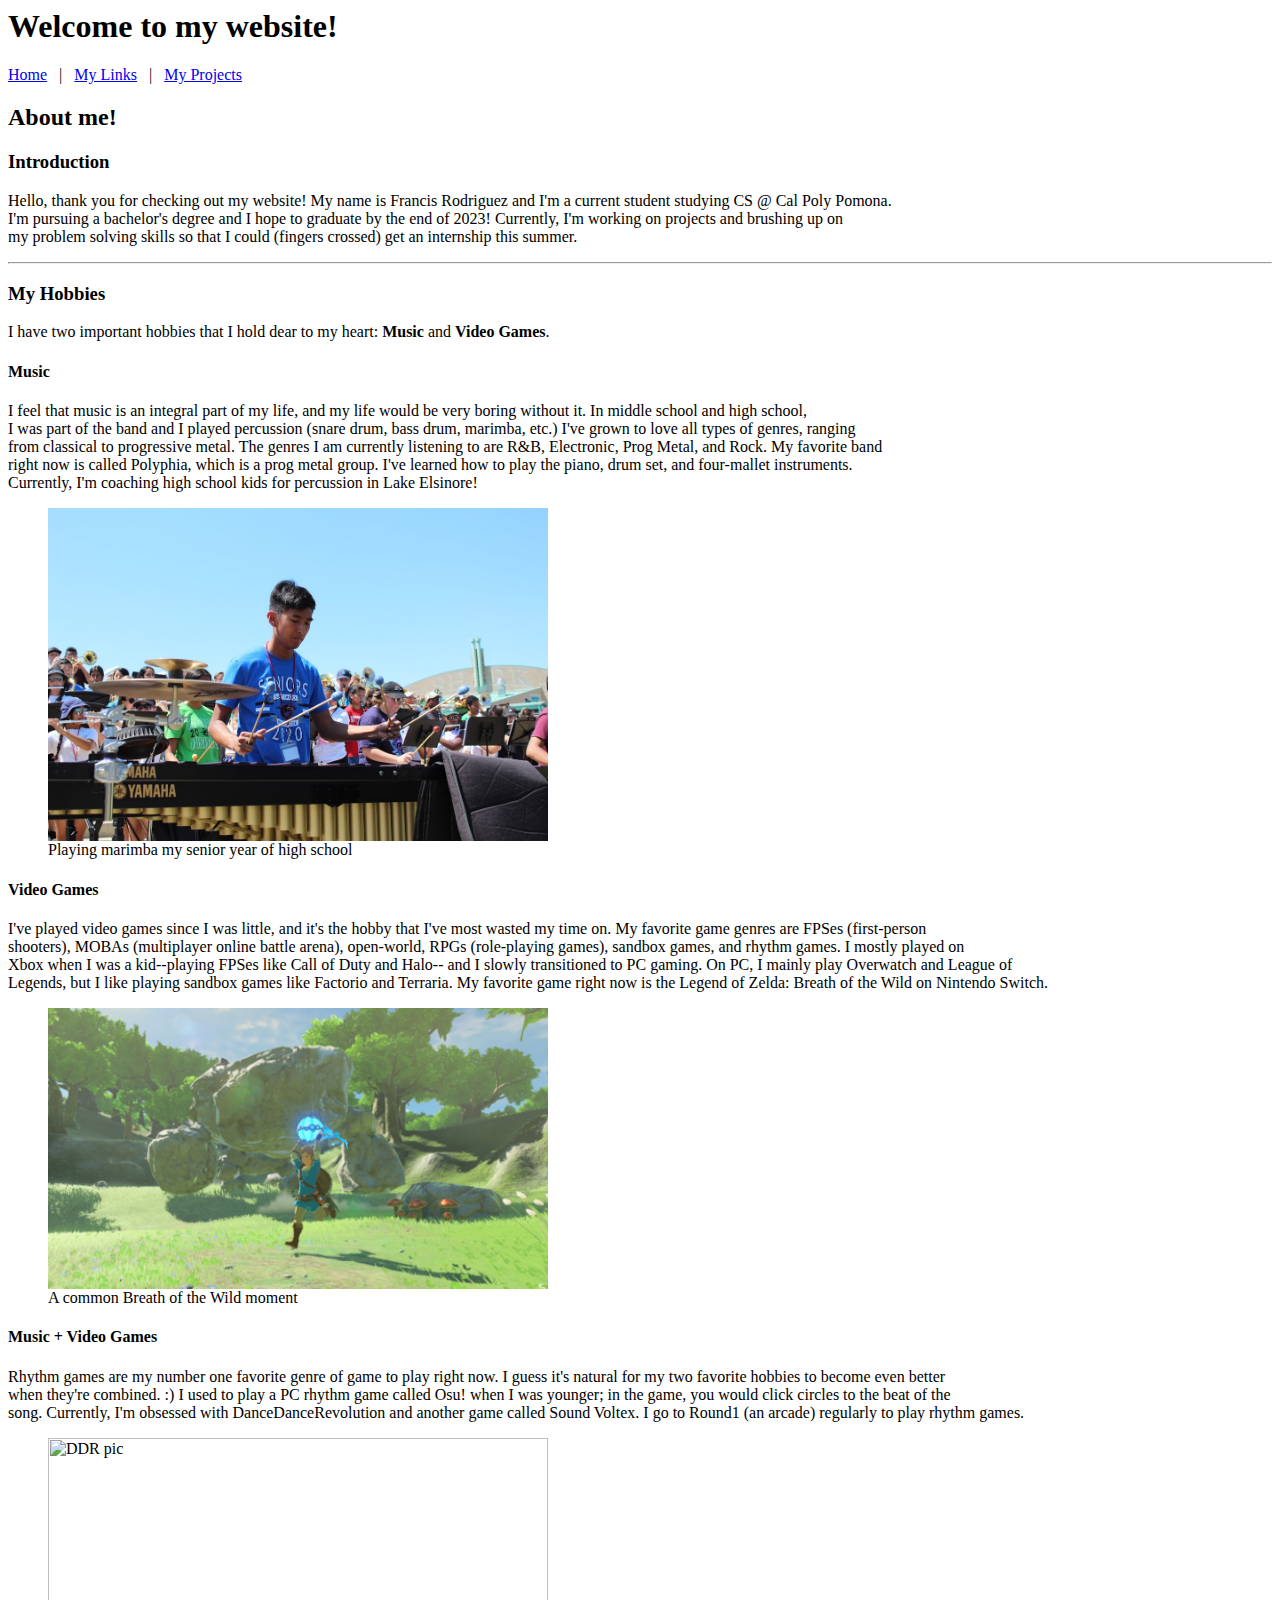
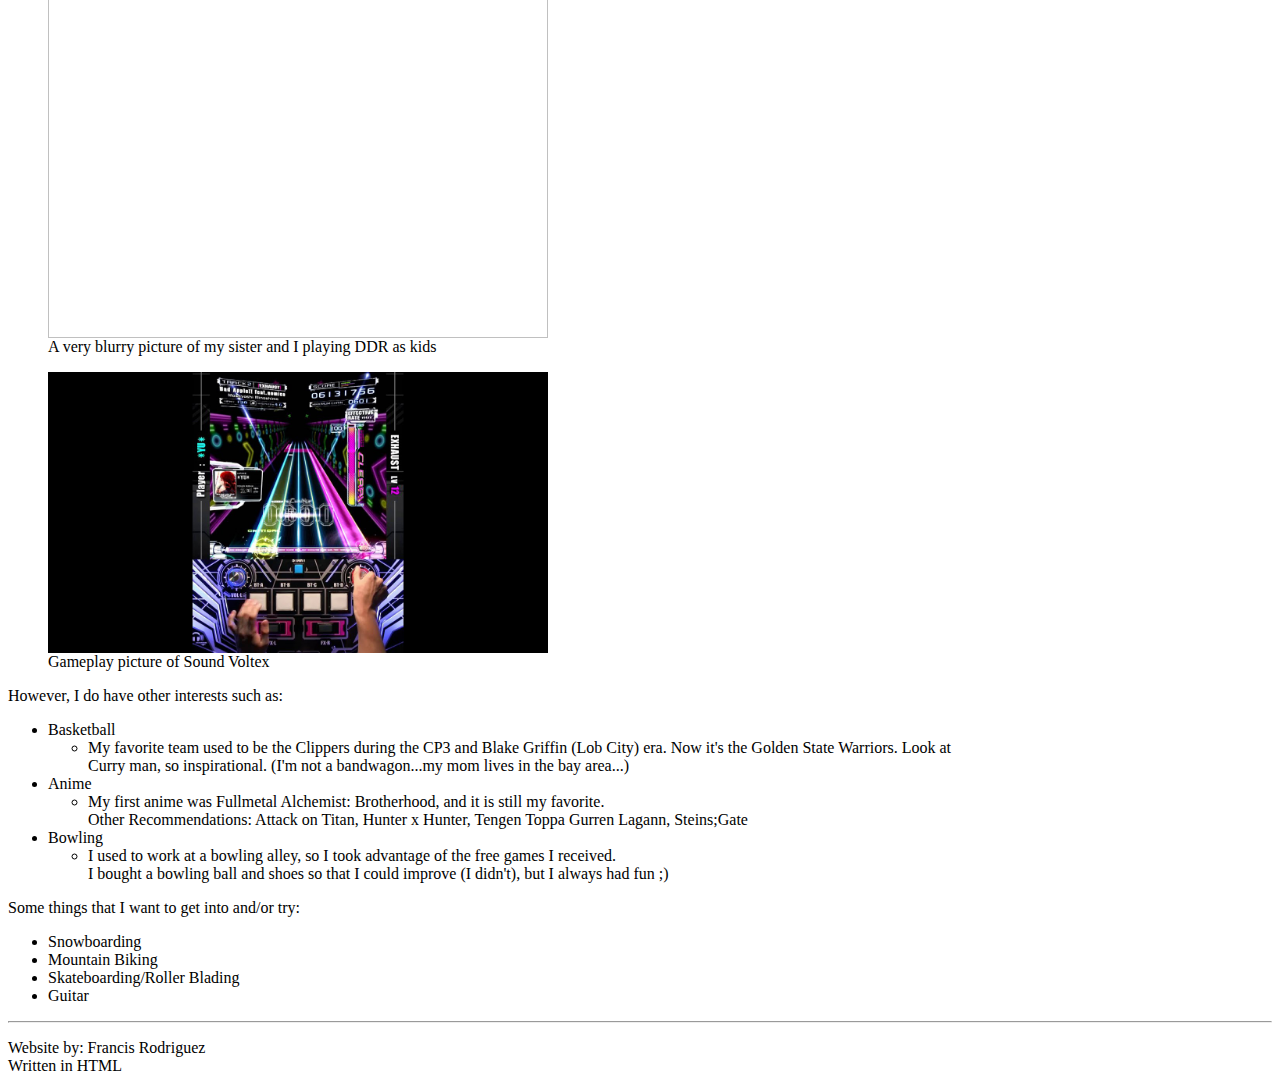
==== index.html @ 781f0ef2 "First commit" ====
<html>
    <head>
        <!-- Requirement-1.A -->
        <title>Francis' Website!</title>
    </head>

    <body>
        <!-- Requirement-1.B -->
        <header>
            <!-- Requirement-1.F -->
            <h1>Welcome to my website!</h1>
        </header>
        
        <!-- Requirement-1.D -->
        <nav>
            <a href="index.html">Home</a>
            <!-- Whitespace between anchors -->
            &nbsp;&nbsp;|&nbsp;&nbsp;
            <!-- Requirement-1.J -->
            <a href="pages/links.html">My Links</a>
            &nbsp;&nbsp;|&nbsp;&nbsp;
            <a href="pages/projects.html">My Projects</a>
        </nav>

        <!-- Requirement-1.E -->
        <section>
            <h2>About me!</h2>
            <h3>Introduction</h3>
            <!-- Requirement-1.G -->
            <p>
                Hello, thank you for checking out my website! My name is Francis Rodriguez and I'm a current student studying CS @ Cal Poly Pomona. <br>
                I'm pursuing a bachelor's degree and I hope to graduate by the end of 2023! Currently, I'm working on projects and brushing up on <br>
                my problem solving skills so that I could (fingers crossed) get an internship this summer.
            </p>
        </section>

        <!-- Line Splitter -->
        <hr>

        <section>
            <h3>My Hobbies</h3>
            <p>
                I have two important hobbies that I hold dear to my heart: <b>Music</b> and <b>Video Games</b>. <br>

                <h4>Music</h4>
                <p>
                    I feel that music is an integral part of my life, and my life would be very boring without it. In middle school and high school, <br>
                    I was part of the band and I played percussion (snare drum, bass drum, marimba, etc.) I've grown to love all types of genres, ranging <br>
                    from classical to progressive metal. The genres I am currently listening to are R&B, Electronic, Prog Metal, and Rock. My favorite band <br>
                    right now is called Polyphia, which is a prog metal group. I've learned how to play the piano, drum set, and four-mallet instruments. <br>
                    Currently, I'm coaching high school kids for percussion in Lake Elsinore! <br>
                    <!-- Requirement-1.L -->
                    <figure>
                        <!-- Requirement-1.N -->
                        <img src="images/marimba.JPG" alt="Marimba pic" width="500">
                        <!-- Requirement-1.M -->
                        <figcaption>Playing marimba my senior year of high school</figcaption>
                    </figure>
                </p>
                
                <h4>Video Games</h4>
                <p>
                    I've played video games since I was little, and it's the hobby that I've most wasted my time on. My favorite game genres are FPSes (first-person <br>
                    shooters), MOBAs (multiplayer online battle arena), open-world, RPGs (role-playing games), sandbox games, and rhythm games. I mostly played on <br>
                    Xbox when I was a kid--playing FPSes like Call of Duty and Halo-- and I slowly transitioned to PC gaming. On PC, I mainly play Overwatch and League of <br>
                    Legends, but I like playing sandbox games like Factorio and Terraria. My favorite game right now is the Legend of Zelda: Breath of the Wild on Nintendo Switch. <br>
                    <figure>
                        <img src="images/botw.png" alt="Breath of the wild pic" width="500">
                        <figcaption>A common Breath of the Wild moment</figcaption>
                    </figure>
                </p>

                <h4>Music + Video Games</h4>
                <p>
                    Rhythm games are my number one favorite genre of game to play right now. I guess it's natural for my two favorite hobbies to become even better <br>
                    when they're combined. :)   I used to play a PC rhythm game called Osu! when I was younger; in the game, you would click circles to the beat of the <br>
                    song. Currently, I'm obsessed with DanceDanceRevolution and another game called Sound Voltex. I go to Round1 (an arcade) regularly to play rhythm games. <br>
                    <figure>
                        <img src="images/ddr.PNG" alt="DDR pic" width="500">
                        <figcaption>A very blurry picture of my sister and I playing DDR as kids</figcaption>
                    </figure>
                    <figure>
                        <img src="images/sdvx.jpg" alt="SDVX pic" width="500">
                        <figcaption>Gameplay picture of Sound Voltex</figcaption>
                    </figure>
                </p>

                <p>However, I do have other interests such as:</p>
                <!-- Requirement-1.K -->
                <ul>
                    <li>Basketball</li>
                    <ul>
                        <li>My favorite team used to be the Clippers during the CP3 and Blake Griffin (Lob City) era. Now it's the Golden State Warriors. Look at <br>
                            Curry man, so inspirational. (I'm not a bandwagon...my mom lives in the bay area...)</li>
                    </ul>
                    <li>Anime</li>
                    <ul>
                        <li>My first anime was Fullmetal Alchemist: Brotherhood, and it is still my favorite. <br>
                            Other Recommendations: Attack on Titan, Hunter x Hunter, Tengen Toppa Gurren Lagann, Steins;Gate</li>
                    </ul>
                    <li>Bowling</li>
                    <ul>
                        <li>I used to work at a bowling alley, so I took advantage of the free games I received. <br>
                            I bought a bowling ball and shoes so that I could improve (I didn't), but I always had fun ;)</li>
                    </ul>
                </ul>
                Some things that I want to get into and/or try:
                <ul>
                    <li>Snowboarding</li>
                    <li>Mountain Biking</li>
                    <li>Skateboarding/Roller Blading</li>
                    <li>Guitar</li>
                </ul>
            </p>
        </section>

        <hr>

        <!-- Requirement-1.C -->
        <footer>
            <p>
                <!-- Requirement-1.H -->
                Website by: <span>Francis Rodriguez</span>
                <br>
                Written in <span>HTML</span>
            </p> 
        </footer>
    </body>
</html>
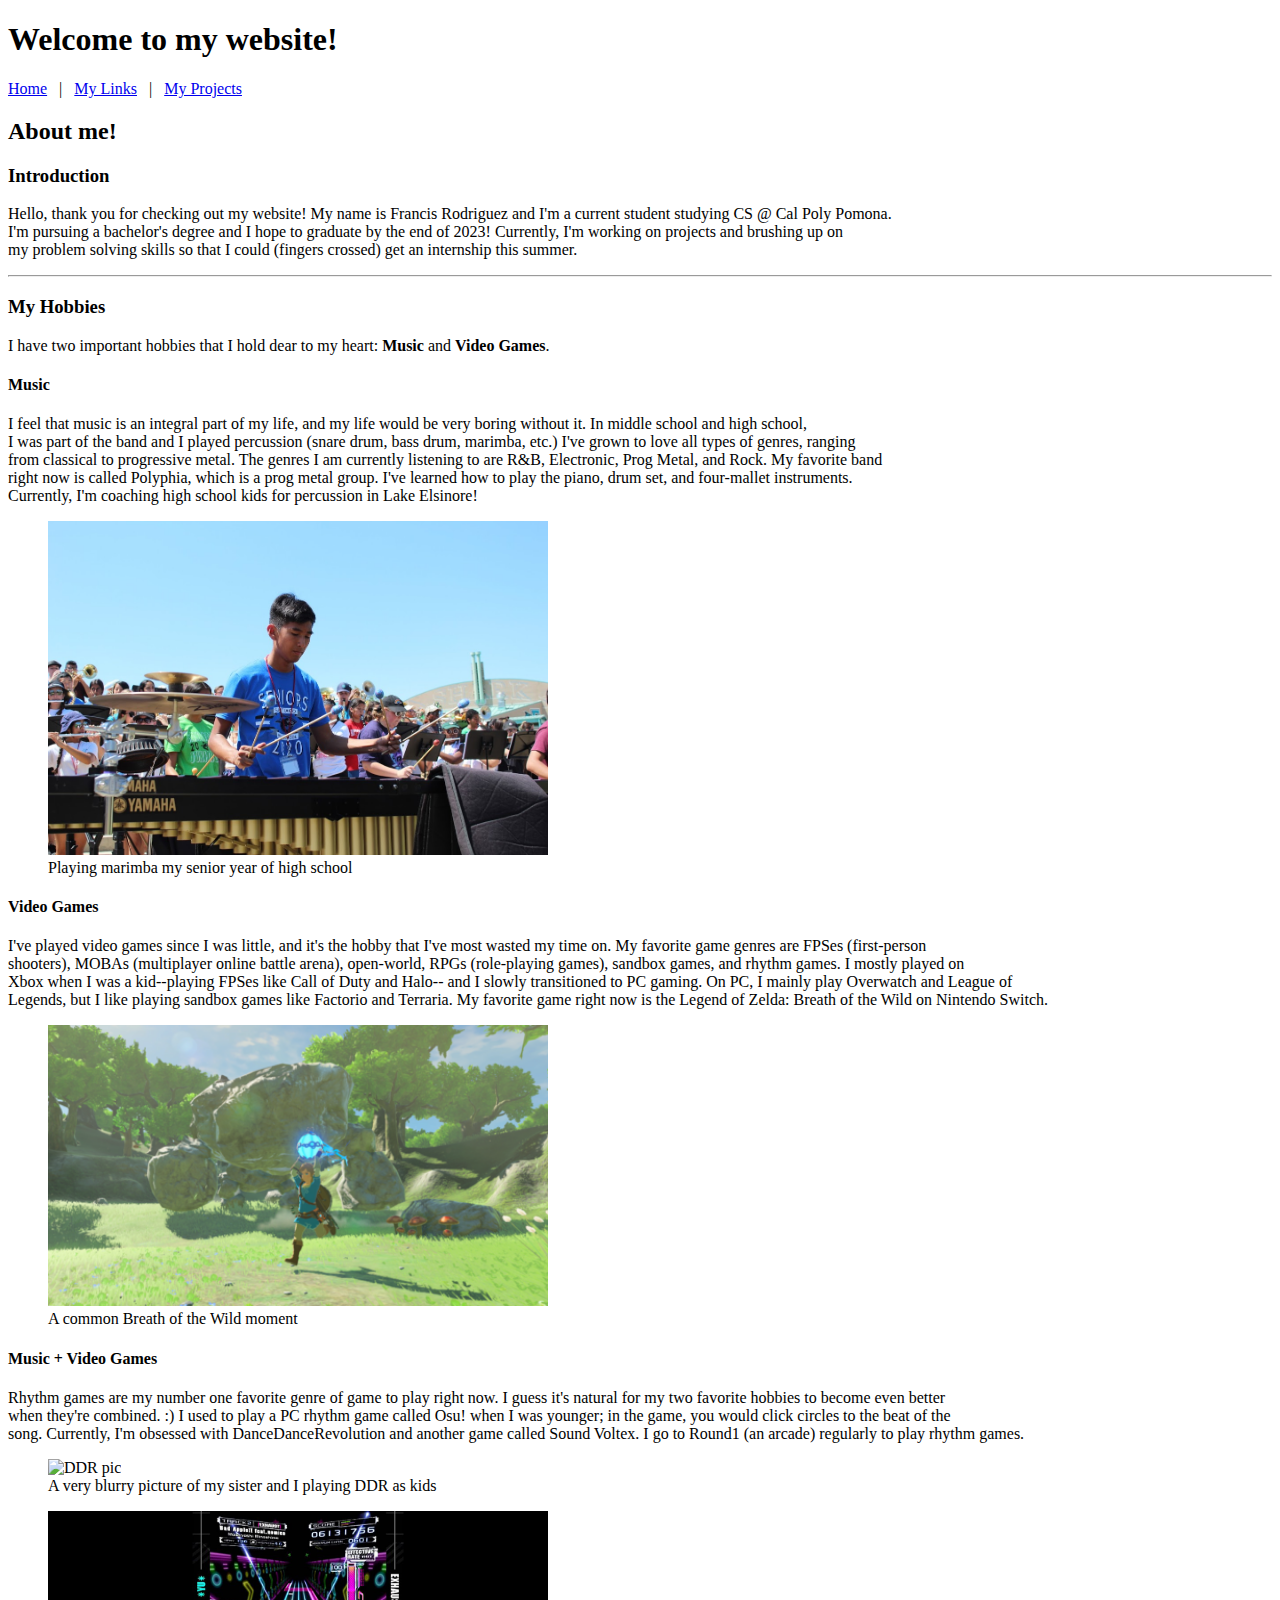
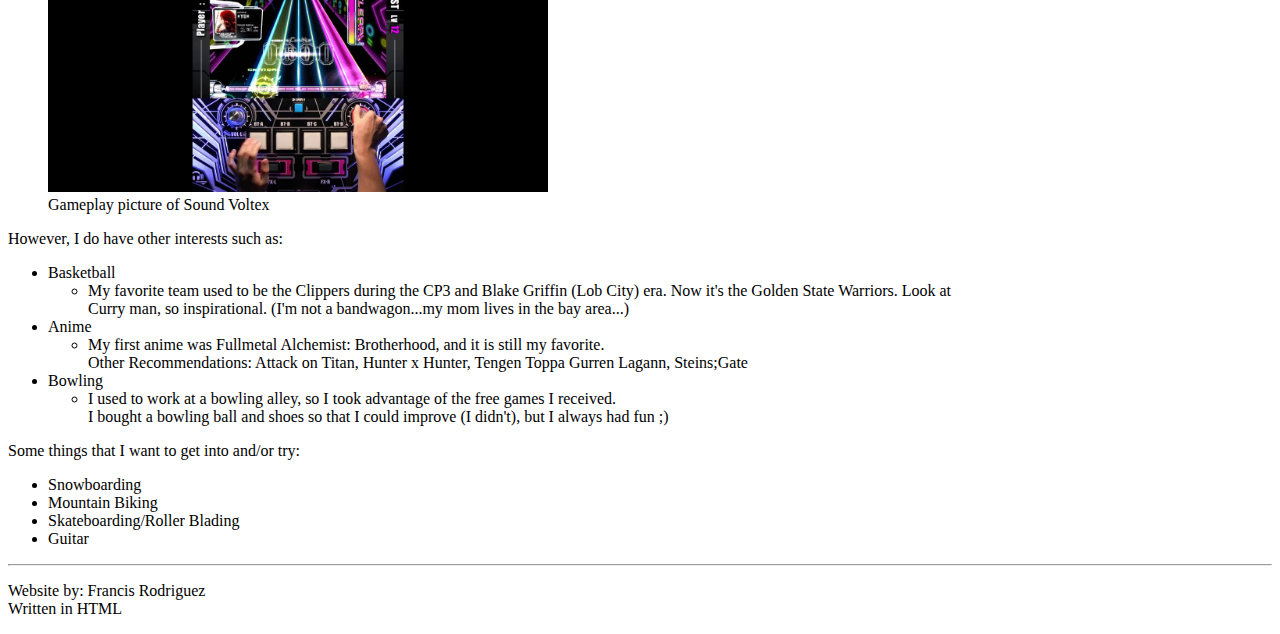
==== commit d43e0b5b: "Validated HTML formatting" ====
--- a/index.html
+++ b/index.html
@@ -1,4 +1,5 @@
-<html>
+<!DOCTYPE html>
+<html lang="en">
     <head>
         <!-- Requirement-1.A -->
         <title>Francis' Website!</title>
@@ -39,70 +40,68 @@
 
         <section>
             <h3>My Hobbies</h3>
-            <p>
-                I have two important hobbies that I hold dear to my heart: <b>Music</b> and <b>Video Games</b>. <br>
+            <p>I have two important hobbies that I hold dear to my heart: <b>Music</b> and <b>Video Games</b>. </p>
+            <h4>Music</h4>
+            <p>I feel that music is an integral part of my life, and my life would be very boring without it. In middle school and high school, <br>
+                I was part of the band and I played percussion (snare drum, bass drum, marimba, etc.) I've grown to love all types of genres, ranging <br>
+                from classical to progressive metal. The genres I am currently listening to are R&B, Electronic, Prog Metal, and Rock. My favorite band <br>
+                right now is called Polyphia, which is a prog metal group. I've learned how to play the piano, drum set, and four-mallet instruments. <br>
+                Currently, I'm coaching high school kids for percussion in Lake Elsinore! </p>
+            <!-- Requirement-1.L -->
+            <figure>
+                <!-- Requirement-1.N -->
+                <img src="images/marimba.JPG" alt="Marimba pic" width="500">
+                <!-- Requirement-1.M -->
+                <figcaption>Playing marimba my senior year of high school</figcaption>
+            </figure>
+                
+                
+            <h4>Video Games</h4>
+            <p>I've played video games since I was little, and it's the hobby that I've most wasted my time on. My favorite game genres are FPSes (first-person <br>
+                shooters), MOBAs (multiplayer online battle arena), open-world, RPGs (role-playing games), sandbox games, and rhythm games. I mostly played on <br>
+                Xbox when I was a kid--playing FPSes like Call of Duty and Halo-- and I slowly transitioned to PC gaming. On PC, I mainly play Overwatch and League of <br>
+                Legends, but I like playing sandbox games like Factorio and Terraria. My favorite game right now is the Legend of Zelda: Breath of the Wild on Nintendo Switch. </p>
+            <figure>
+                <img src="images/botw.png" alt="Breath of the wild pic" width="500">
+                <figcaption>A common Breath of the Wild moment</figcaption>
+            </figure>
 
-                <h4>Music</h4>
-                <p>
-                    I feel that music is an integral part of my life, and my life would be very boring without it. In middle school and high school, <br>
-                    I was part of the band and I played percussion (snare drum, bass drum, marimba, etc.) I've grown to love all types of genres, ranging <br>
-                    from classical to progressive metal. The genres I am currently listening to are R&B, Electronic, Prog Metal, and Rock. My favorite band <br>
-                    right now is called Polyphia, which is a prog metal group. I've learned how to play the piano, drum set, and four-mallet instruments. <br>
-                    Currently, I'm coaching high school kids for percussion in Lake Elsinore! <br>
-                    <!-- Requirement-1.L -->
-                    <figure>
-                        <!-- Requirement-1.N -->
-                        <img src="images/marimba.JPG" alt="Marimba pic" width="500">
-                        <!-- Requirement-1.M -->
-                        <figcaption>Playing marimba my senior year of high school</figcaption>
-                    </figure>
-                </p>
-                
-                <h4>Video Games</h4>
-                <p>
-                    I've played video games since I was little, and it's the hobby that I've most wasted my time on. My favorite game genres are FPSes (first-person <br>
-                    shooters), MOBAs (multiplayer online battle arena), open-world, RPGs (role-playing games), sandbox games, and rhythm games. I mostly played on <br>
-                    Xbox when I was a kid--playing FPSes like Call of Duty and Halo-- and I slowly transitioned to PC gaming. On PC, I mainly play Overwatch and League of <br>
-                    Legends, but I like playing sandbox games like Factorio and Terraria. My favorite game right now is the Legend of Zelda: Breath of the Wild on Nintendo Switch. <br>
-                    <figure>
-                        <img src="images/botw.png" alt="Breath of the wild pic" width="500">
-                        <figcaption>A common Breath of the Wild moment</figcaption>
-                    </figure>
-                </p>
-
-                <h4>Music + Video Games</h4>
-                <p>
-                    Rhythm games are my number one favorite genre of game to play right now. I guess it's natural for my two favorite hobbies to become even better <br>
-                    when they're combined. :)   I used to play a PC rhythm game called Osu! when I was younger; in the game, you would click circles to the beat of the <br>
-                    song. Currently, I'm obsessed with DanceDanceRevolution and another game called Sound Voltex. I go to Round1 (an arcade) regularly to play rhythm games. <br>
-                    <figure>
-                        <img src="images/ddr.PNG" alt="DDR pic" width="500">
-                        <figcaption>A very blurry picture of my sister and I playing DDR as kids</figcaption>
-                    </figure>
-                    <figure>
-                        <img src="images/sdvx.jpg" alt="SDVX pic" width="500">
-                        <figcaption>Gameplay picture of Sound Voltex</figcaption>
-                    </figure>
-                </p>
+            <h4>Music + Video Games</h4>
+            <p>Rhythm games are my number one favorite genre of game to play right now. I guess it's natural for my two favorite hobbies to become even better <br>
+            when they're combined. :)   I used to play a PC rhythm game called Osu! when I was younger; in the game, you would click circles to the beat of the <br>
+            song. Currently, I'm obsessed with DanceDanceRevolution and another game called Sound Voltex. I go to Round1 (an arcade) regularly to play rhythm games. </p>
+            <figure>
+                <img src="images/ddr.PNG" alt="DDR pic" width="500">
+                <figcaption>A very blurry picture of my sister and I playing DDR as kids</figcaption>
+            </figure>
+            <figure>
+                <img src="images/sdvx.jpg" alt="SDVX pic" width="500">
+                <figcaption>Gameplay picture of Sound Voltex</figcaption>
+            </figure>
 
                 <p>However, I do have other interests such as:</p>
                 <!-- Requirement-1.K -->
                 <ul>
-                    <li>Basketball</li>
-                    <ul>
-                        <li>My favorite team used to be the Clippers during the CP3 and Blake Griffin (Lob City) era. Now it's the Golden State Warriors. Look at <br>
-                            Curry man, so inspirational. (I'm not a bandwagon...my mom lives in the bay area...)</li>
-                    </ul>
-                    <li>Anime</li>
-                    <ul>
-                        <li>My first anime was Fullmetal Alchemist: Brotherhood, and it is still my favorite. <br>
-                            Other Recommendations: Attack on Titan, Hunter x Hunter, Tengen Toppa Gurren Lagann, Steins;Gate</li>
-                    </ul>
-                    <li>Bowling</li>
-                    <ul>
-                        <li>I used to work at a bowling alley, so I took advantage of the free games I received. <br>
-                            I bought a bowling ball and shoes so that I could improve (I didn't), but I always had fun ;)</li>
-                    </ul>
+                    <li>Basketball
+                        <ul>
+                            <li>My favorite team used to be the Clippers during the CP3 and Blake Griffin (Lob City) era. Now it's the Golden State Warriors. Look at <br>
+                                Curry man, so inspirational. (I'm not a bandwagon...my mom lives in the bay area...)</li>
+                        </ul>
+                    </li>
+                    
+                    <li>Anime
+                        <ul>
+                            <li>My first anime was Fullmetal Alchemist: Brotherhood, and it is still my favorite. <br>
+                                Other Recommendations: Attack on Titan, Hunter x Hunter, Tengen Toppa Gurren Lagann, Steins;Gate</li>
+                        </ul>
+                    </li>
+                    
+                    <li>Bowling
+                        <ul>
+                            <li>I used to work at a bowling alley, so I took advantage of the free games I received. <br>
+                                I bought a bowling ball and shoes so that I could improve (I didn't), but I always had fun ;)</li>
+                        </ul>
+                    </li>
                 </ul>
                 Some things that I want to get into and/or try:
                 <ul>
@@ -111,7 +110,6 @@
                     <li>Skateboarding/Roller Blading</li>
                     <li>Guitar</li>
                 </ul>
-            </p>
         </section>
 
         <hr>
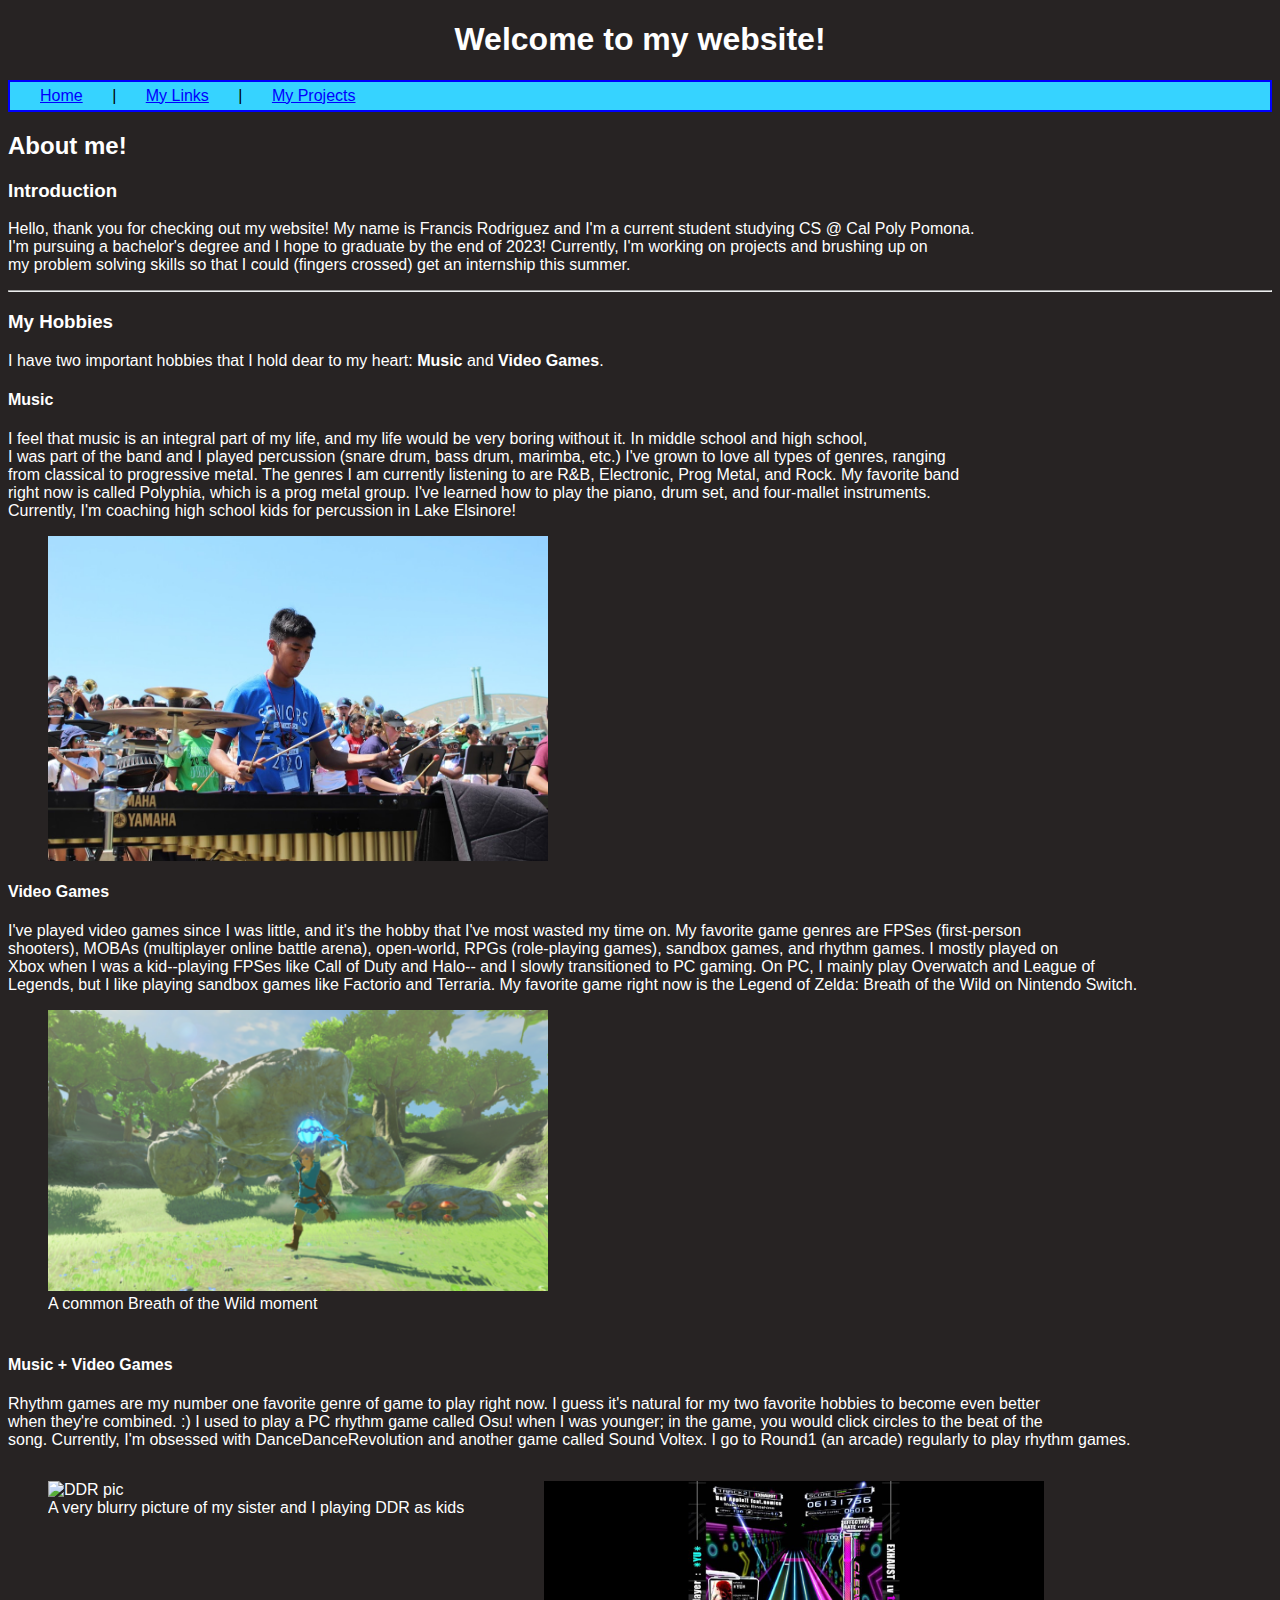
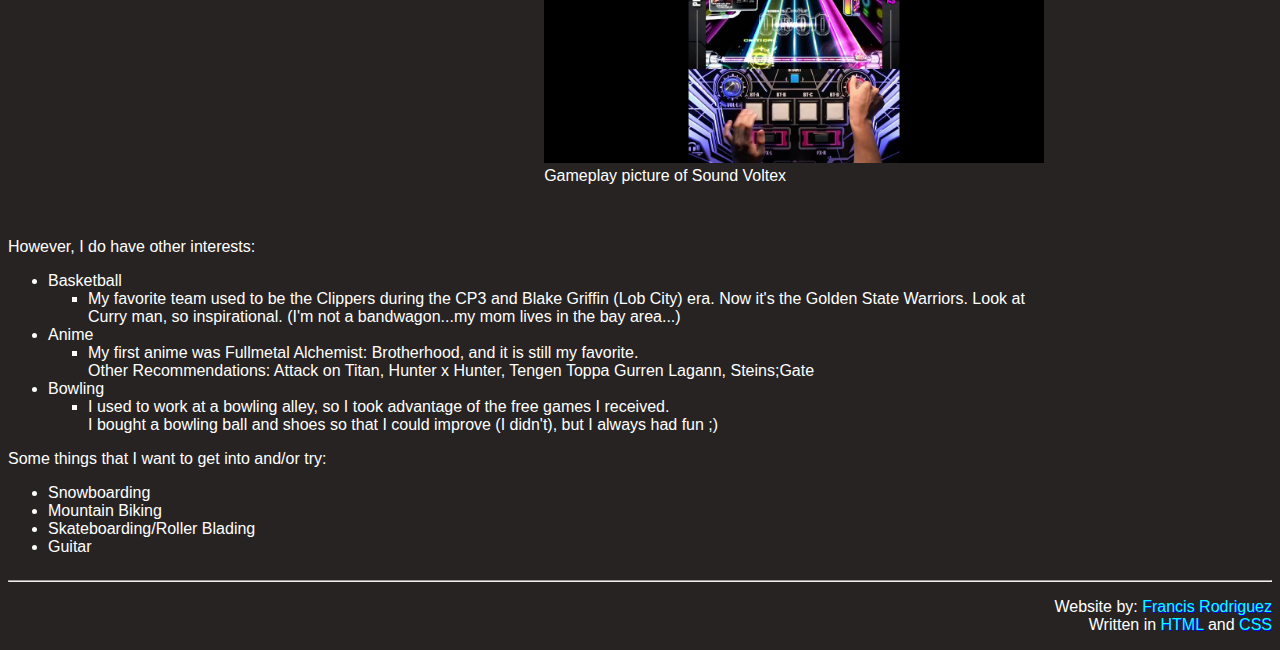
==== commit f944c090: "Add CSS to website" ====
--- a/index.html
+++ b/index.html
@@ -1,6 +1,7 @@
 <!DOCTYPE html>
 <html lang="en">
     <head>
+        <link rel="stylesheet" href="css/style.css">
         <!-- Requirement-1.A -->
         <title>Francis' Website!</title>
     </head>
@@ -13,15 +14,16 @@
         </header>
         
         <!-- Requirement-1.D -->
-        <nav>
-            <a href="index.html">Home</a>
-            <!-- Whitespace between anchors -->
-            &nbsp;&nbsp;|&nbsp;&nbsp;
-            <!-- Requirement-1.J -->
-            <a href="pages/links.html">My Links</a>
-            &nbsp;&nbsp;|&nbsp;&nbsp;
-            <a href="pages/projects.html">My Projects</a>
-        </nav>
+        <div class="sticky">
+            <nav>
+                <a href="index.html">Home</a>
+                |
+                <!-- Requirement-1.J -->
+                <a href="pages/links.html">My Links</a>
+                |
+                <a href="pages/projects.html">My Projects</a>
+            </nav>
+        </div>
 
         <!-- Requirement-1.E -->
         <section>
@@ -70,39 +72,46 @@
             <p>Rhythm games are my number one favorite genre of game to play right now. I guess it's natural for my two favorite hobbies to become even better <br>
             when they're combined. :)   I used to play a PC rhythm game called Osu! when I was younger; in the game, you would click circles to the beat of the <br>
             song. Currently, I'm obsessed with DanceDanceRevolution and another game called Sound Voltex. I go to Round1 (an arcade) regularly to play rhythm games. </p>
-            <figure>
-                <img src="images/ddr.PNG" alt="DDR pic" width="500">
-                <figcaption>A very blurry picture of my sister and I playing DDR as kids</figcaption>
-            </figure>
-            <figure>
-                <img src="images/sdvx.jpg" alt="SDVX pic" width="500">
-                <figcaption>Gameplay picture of Sound Voltex</figcaption>
-            </figure>
+            <div class="float">
+                <figure>
+                    <img src="images/ddr.PNG" alt="DDR pic" width="500">
+                    <figcaption>A very blurry picture of my sister and I playing DDR as kids</figcaption>
+                </figure>
+            </div>
+            <div class="float">
+                <figure>
+                    <img src="images/sdvx.jpg" alt="SDVX pic" width="500">
+                    <figcaption>Gameplay picture of Sound Voltex</figcaption>
+                </figure>
+            </div>
 
-                <p>However, I do have other interests such as:</p>
-                <!-- Requirement-1.K -->
-                <ul>
-                    <li>Basketball
-                        <ul>
-                            <li>My favorite team used to be the Clippers during the CP3 and Blake Griffin (Lob City) era. Now it's the Golden State Warriors. Look at <br>
+            <div class="display">
+                <p>However, I do have other interests:</p>
+                    <!-- Requirement-1.K -->
+                    <ul>
+                        <li class="a">Basketball
+                            <ul>
+                                <li class="b">My favorite team used to be the Clippers during the CP3 and Blake Griffin (Lob City) era. Now it's the Golden State Warriors. Look at <br>
                                 Curry man, so inspirational. (I'm not a bandwagon...my mom lives in the bay area...)</li>
-                        </ul>
-                    </li>
+                            </ul>
+                        </li>
                     
-                    <li>Anime
-                        <ul>
-                            <li>My first anime was Fullmetal Alchemist: Brotherhood, and it is still my favorite. <br>
+                        <li class="a">Anime
+                            <ul>
+                                <li class="b">My first anime was Fullmetal Alchemist: Brotherhood, and it is still my favorite. <br>
                                 Other Recommendations: Attack on Titan, Hunter x Hunter, Tengen Toppa Gurren Lagann, Steins;Gate</li>
-                        </ul>
-                    </li>
+                            </ul>
+                        </li>
                     
-                    <li>Bowling
-                        <ul>
-                            <li>I used to work at a bowling alley, so I took advantage of the free games I received. <br>
+                        <li class="a">Bowling
+                            <ul>
+                                <li class="b">I used to work at a bowling alley, so I took advantage of the free games I received. <br>
                                 I bought a bowling ball and shoes so that I could improve (I didn't), but I always had fun ;)</li>
-                        </ul>
-                    </li>
-                </ul>
+                            </ul>
+                        </li>
+                    </ul>
+            
+
                 Some things that I want to get into and/or try:
                 <ul>
                     <li>Snowboarding</li>
@@ -110,6 +119,7 @@
                     <li>Skateboarding/Roller Blading</li>
                     <li>Guitar</li>
                 </ul>
+            </div>
         </section>
 
         <hr>
@@ -120,7 +130,7 @@
                 <!-- Requirement-1.H -->
                 Website by: <span>Francis Rodriguez</span>
                 <br>
-                Written in <span>HTML</span>
+                Written in <span>HTML</span> and <span>CSS</span>
             </p> 
         </footer>
     </body>
--- a/css/style.css
+++ b/css/style.css
@@ -0,0 +1,107 @@
+body{ /* Requirement-2.A */
+    background-color: rgb(39, 35, 35); /* Requirement-2.4 */
+    font-family:'Gill Sans', 'Gill Sans MT', Calibri, 'Trebuchet MS', sans-serif;
+}
+
+section{ 
+    color: white; /* Requirement-2.3 */
+}
+
+header{
+    color: white;
+    text-align: center; /* Requirement-2.2 */
+}
+
+footer{
+    color: white;
+    text-align: right;
+}
+
+div.sticky{ /* Requirement-2.C */
+    position: sticky; /* Requirement-2.15 */
+    top: 0;
+    padding: 5px;
+    background: rgb(54, 211, 255);
+    border: 2px solid blue; /* Requirement-2.5 */
+}
+
+a:link{  /* Requirement-2.E */
+    color: blue;
+}
+
+a:visited{
+    color: blue;
+}
+
+a:hover{
+    color: yellow;
+}
+
+nav a{ /* Requirement-2.F */
+    padding: 25px; /* Requirement-2.6 */
+}
+
+details{ /* Requirement-2.G */
+    color: white;
+}
+
+summary{ /* Requirement-2.H */
+    font-size: 25px;
+}
+
+table, th, td { /* Requirement-2.B */
+    border: 1px solid;
+    border-collapse: collapse;
+}
+
+table{
+    width: 100%; /* Requirement-2.7 */
+}
+
+th, tr{
+    height: 50px; /* Requirement-2.9 */
+}
+
+th.name{
+    width: 20%; /* Requirement-2.10 */
+}
+
+th.description{
+    width: 50%
+}
+
+th.link{
+    width: 20%;
+}
+
+li.a{
+    list-style-type: disc; /* Requirement-2.8 */
+}
+
+li.b{
+    list-style-type: square;
+}
+
+span{
+    color: aqua;
+    text-shadow: 1px 1px blue;
+}
+
+.float{
+    float: left; /* Requirement-2.11 */
+}
+
+div.display{
+    display: flow-root; /* Requirement-2.12 */
+    clear: left; /* Requirement-2.13 */
+}
+
+figure{
+    height: 325px;
+    overflow: auto; /* Requirement-2.14 */
+}
+
+#ddr{ /* Requirement-2.D */
+    text-shadow: 2px 2px blue;
+    z-index: 0; /* Requirement-2.17 */
+}